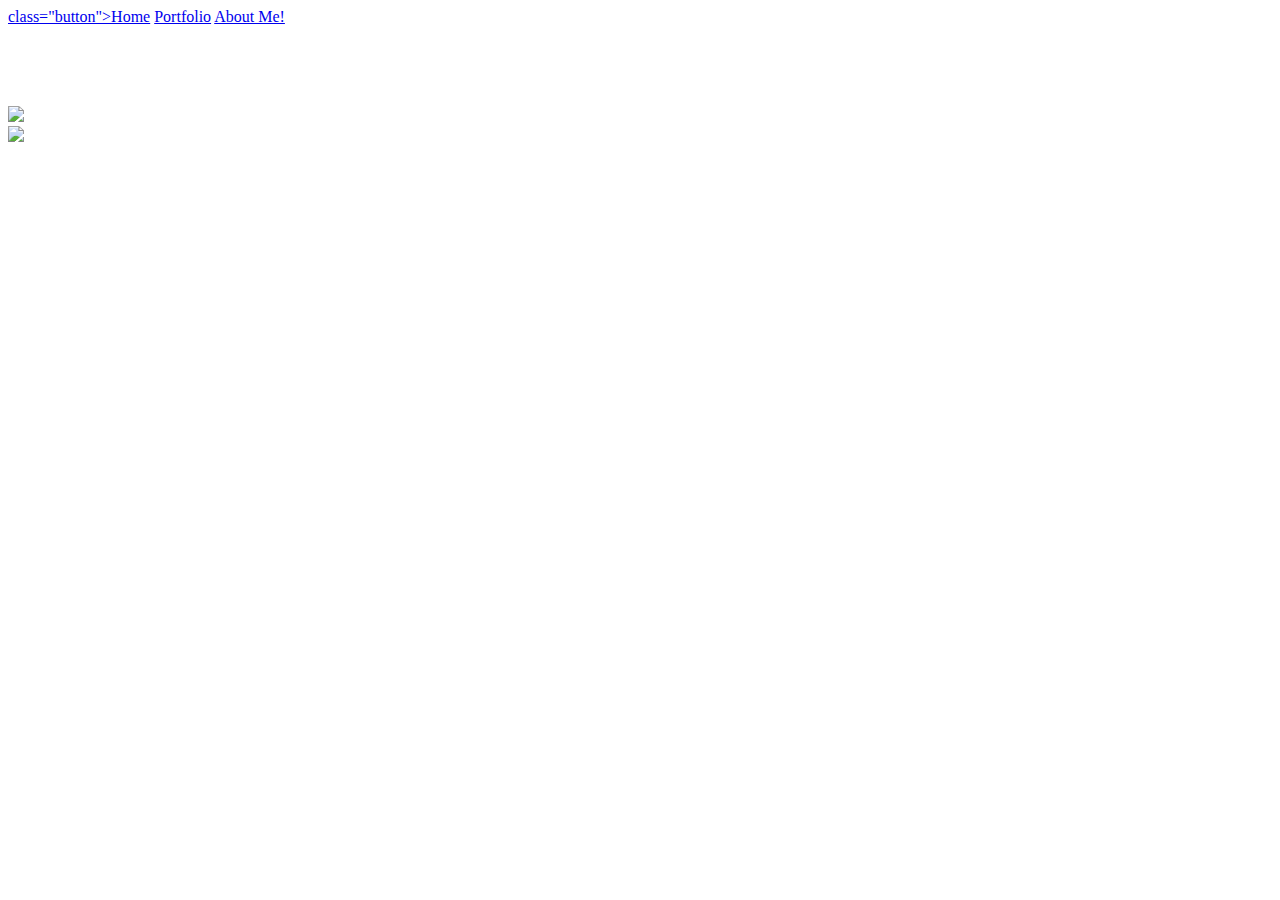
==== portfolio.html @ 002ffa40 "Initial commit" ====
<!doctype html>
<html lang="en">
<head>
    <meta charset="utf-8">
    <title>Portfolio</title>
    <link rel="stylesheet" href="styles.css">
</head>
<body>
    <a href="index.html"> class="button">Home</a>
    <a href="portfolio.html" class="button">Portfolio</a>
    <a href="aboutme.html" class="button">About Me!</a>
    <h1>This is my Portfolio Page!</h1>
    <img src="images/portfolio.jpg" height="250">
    <br>
    <a target="_blank" href="https://scratch.mit.edu">
    <img src="images/scratchlogo.png" height="100">
</a>
</body>
</html>
---- styles.css ----
body {
    background-image: url('images/railroad.jpg');
    color: #FFFFFF;
    background-size: cover;
    text-align: left;
    vertical-align: bottom;
    text-shadow: #00000;
}

.active {
    background-color: #11ff55;
    border: none;
    color: white;
    text-align: center;
    text-decoration: none;
    display: inline-block;
    font-size: 18px;
    margin: 5px 5px;
    cursor: pointer;
}
div {
    padding-left: 20px;
    padding-right: 20px;
}
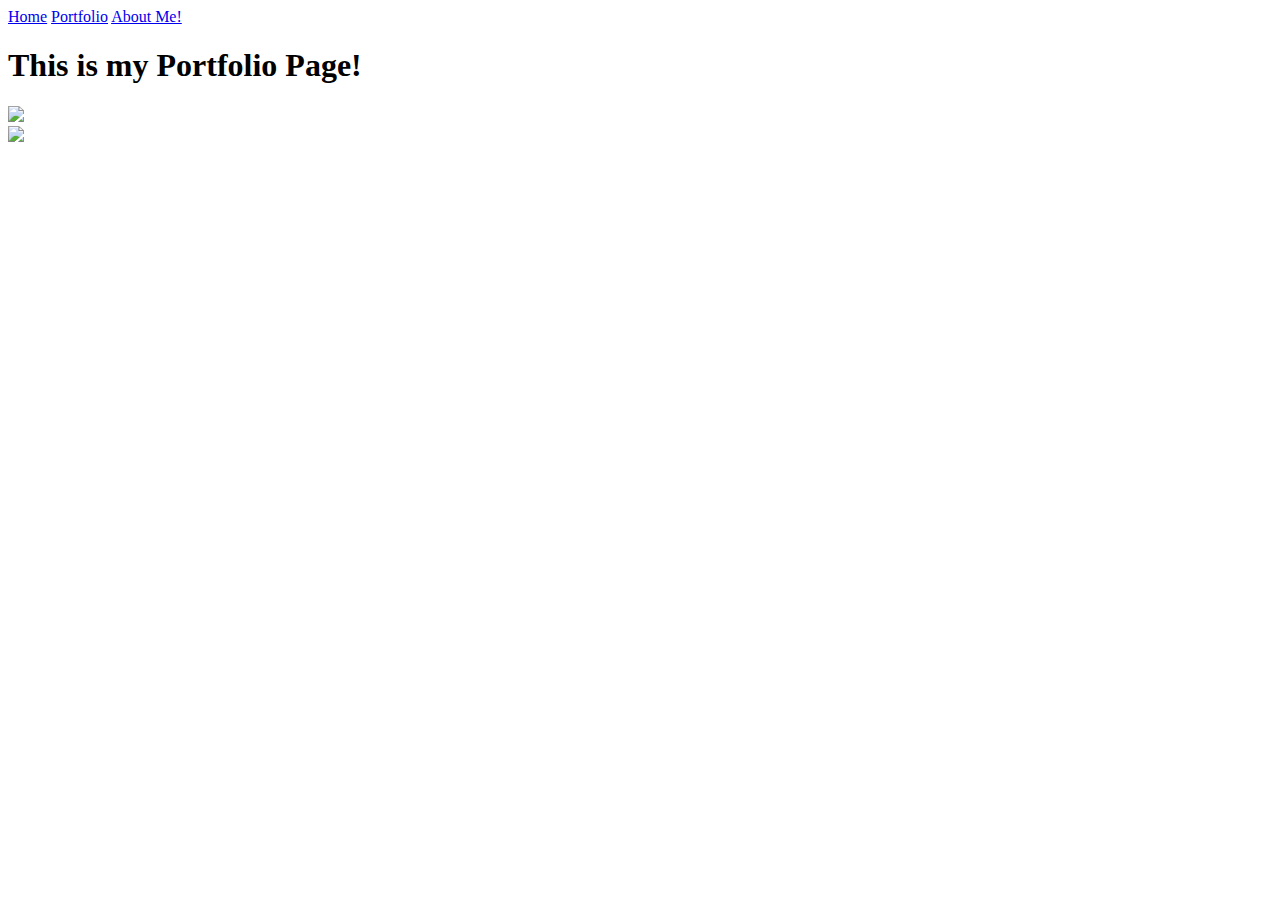
==== commit d160223a: "Fixed" ====
--- a/portfolio.html
+++ b/portfolio.html
@@ -6,7 +6,7 @@
     <link rel="stylesheet" href="styles.css">
 </head>
 <body>
-    <a href="index.html"> class="button">Home</a>
+    <a href="index.html" class="button">Home</a>
     <a href="portfolio.html" class="button">Portfolio</a>
     <a href="aboutme.html" class="button">About Me!</a>
     <h1>This is my Portfolio Page!</h1>
